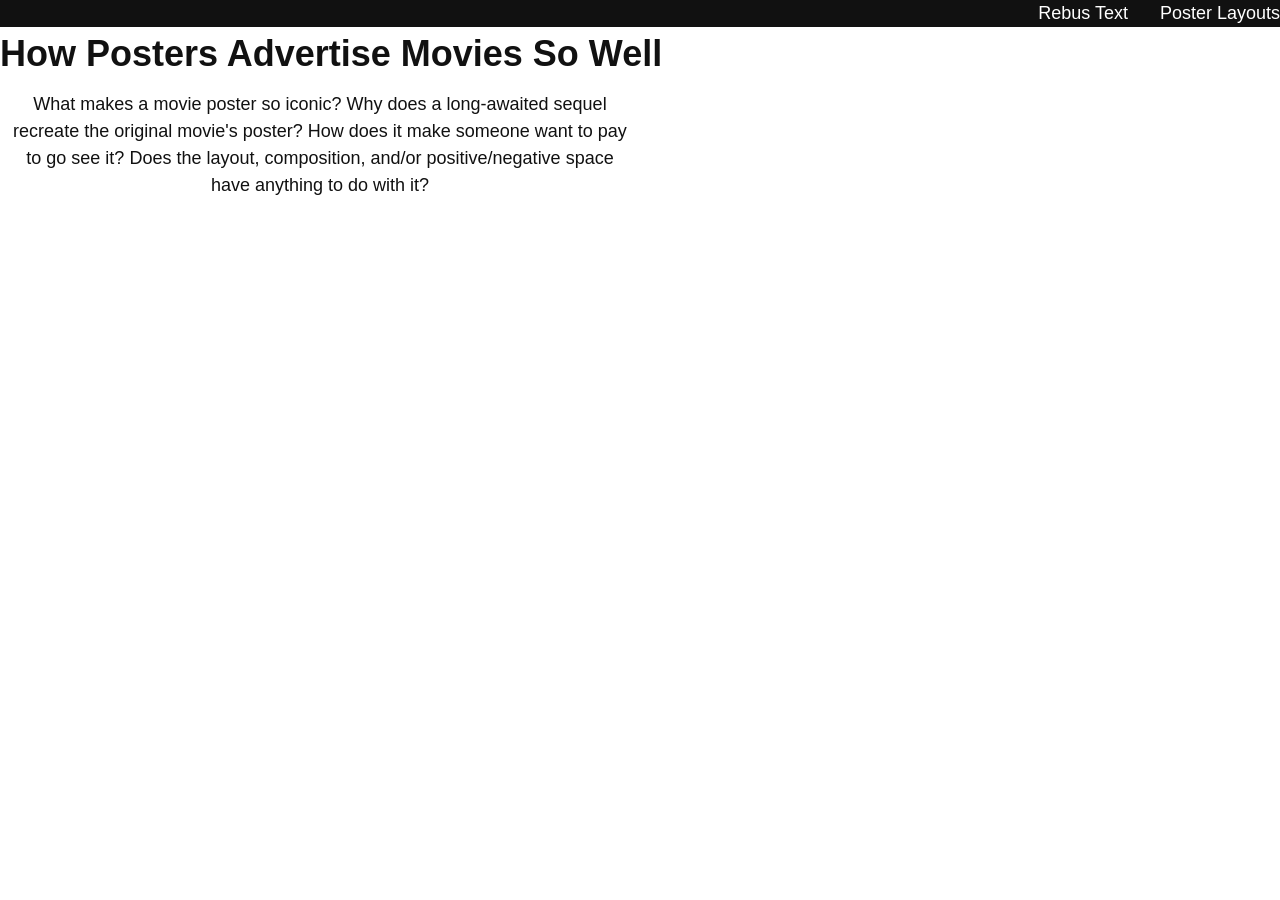
==== pages/posters.html @ e2763566 "hero fix attempt" ====
<!DOCTYPE html>
<html lang="en">
<head>
    <meta charset="UTF-8">
    <meta name="viewport" content="width=device-width, initial-scale=1.0">
    <title>Composition of Movie Posters</title>
    <link rel="stylesheet" href="../css/styles.css">
</head>
<body>
    <header>
        <nav>
            <a href="index.html"></a>
            <ul>
                <li><a href="../index.html">Rebus Text</a></li>
                <li><a href="pages/posters.html">Poster Layouts</a></li>
            </ul>
        </nav>
        <div class="hero">
            <h1>How Posters Advertise Movies So Well</h1>
            <p>What makes a movie poster so iconic? Why does a long-awaited sequel recreate the original movie's poster?
                How does it make someone want to pay to go see it? Does the layout, composition, and/or positive/negative space
                have anything to do with it?
            </p>
        </div>
    </header>

    <main>
        <section>
            <h2></h2>
        </section>

        <section>
            <h2></h2>
            <article>
                <img src="" alt="">
                <h3></h3>
                <p></p>
            </article>
        </section>
    </main>

    <footer>
        <p></p>
    </footer>
</body>
</html>
---- css/styles.css ----
/* reset */
* {
   margin: 0;
   padding: 0;
   box-sizing: border-box;
}

/* body copy and grid starter */
body {
    /* the page grid: 12 columns, same as your figma frame */
    max-width: 1440px;
    margin: 0 auto;
    display: grid;
    grid-template-columns: 1fr 1fr 1fr 1fr 1fr 1fr 1fr 1fr 1fr 1fr 1fr 1fr;
    grid-template-rows: auto;
    column-gap: 24px;

    /* placeholder: use your own font, size and color */
    font-family: Arial, Helvetica, sans-serif;
    font-size: 18px;
    line-height: 1.5;
    color: #111;
}

/* heading styling */
h1, h2, h3 {

}

/* links */
a {
    color: inherit;
    text-decoration: none;
}

/* other copy */
p {

}

img {
    width: 100%;
    height: auto;
    display: block;
}

/* nav */
nav {
    background-color: #111;
    color: #ffffff;
    display: flex;
    align-items: center;
}

nav ul {
    display: flex;
    gap: 32px;
    list-style: none;
    margin-left: auto;
}

/* header */
header {
    grid-column: 1 / 13;
}

.hero p {
    width: 50%;
    text-align: center;
    padding: 10px;
    grid-column: 1 / span 12;
}

/* main */
main {
    grid-column: 1 / 13;
    display: grid;
    grid-template-columns: subgrid;
}

section {
    grid-column: 1 / 13;
    display: grid;
    grid-template-columns: subgrid;
}

section h2 {
    grid-column: 1 / 13;
}

article {
    grid-column: span 4;
}

/* footer */
footer {
    grid-column: 1 / 13;
    text-align: center;
}
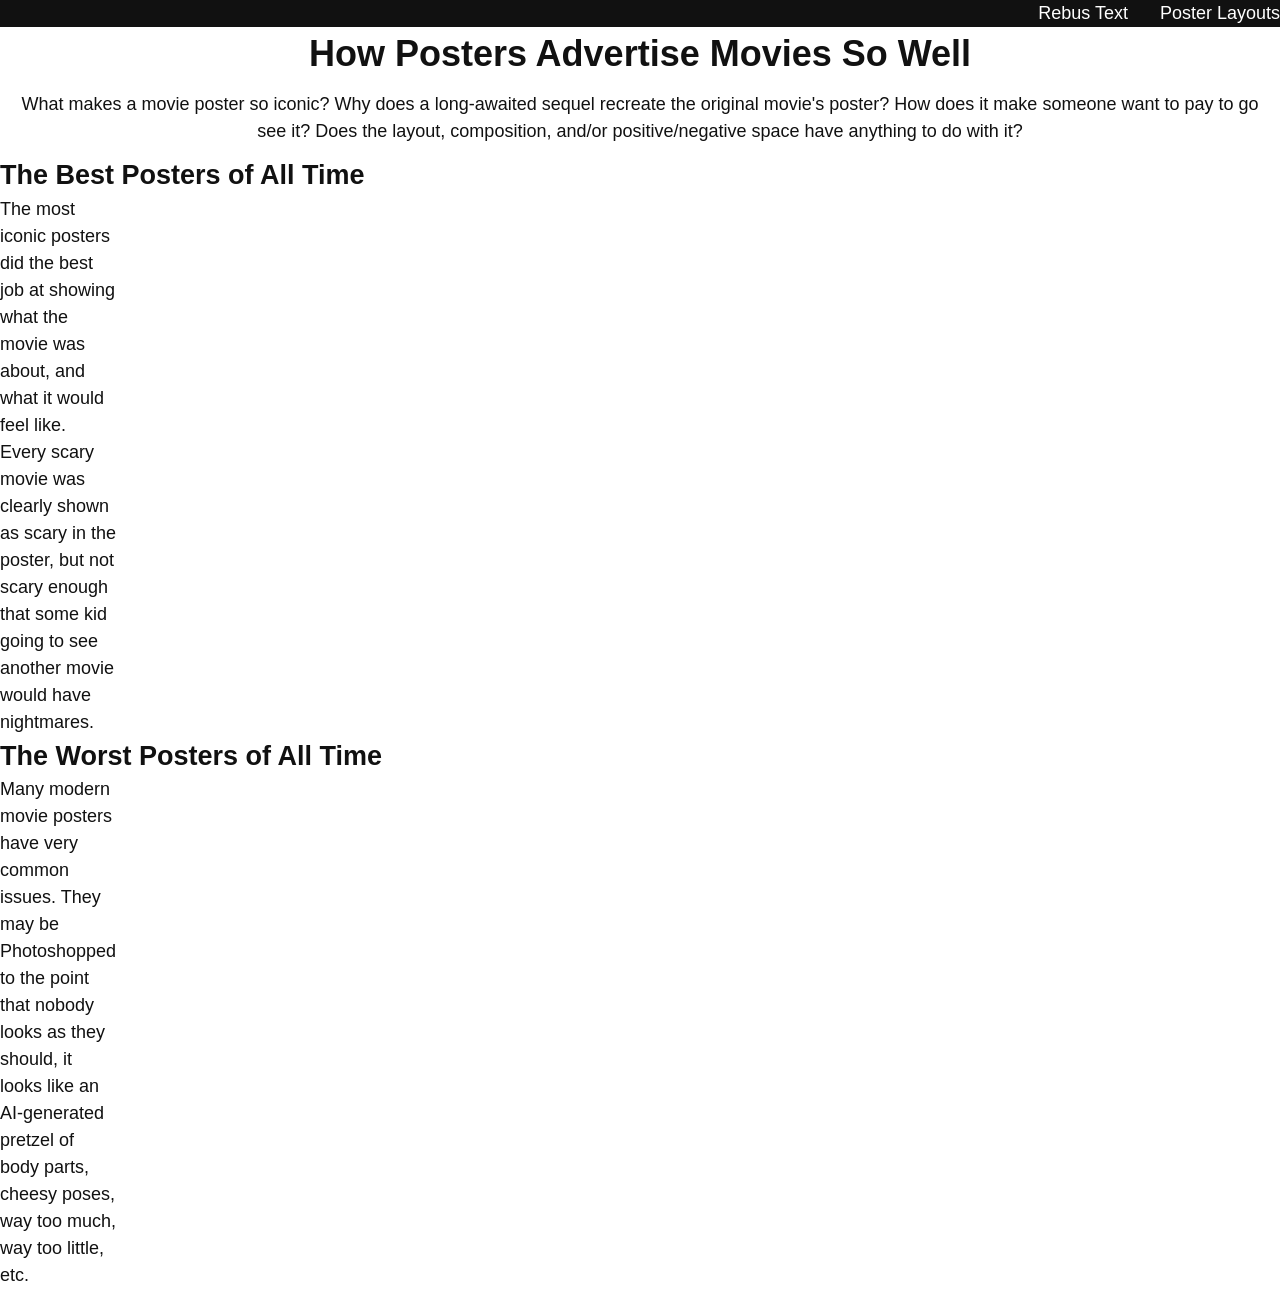
==== commit a9156ba9: "some poster info" ====
--- a/pages/posters.html
+++ b/pages/posters.html
@@ -26,11 +26,18 @@
 
     <main>
         <section>
-            <h2></h2>
+            <h2>The Best Posters of All Time</h2>
+            <p>The most iconic posters did the best job at showing what the movie was about, and what it would feel like.
+                Every scary movie was clearly shown as scary in the poster, but not scary enough that some kid going to see another movie would have nightmares.
+
+            </p>
         </section>
 
         <section>
-            <h2></h2>
+            <h2>The Worst Posters of All Time</h2>
+            <p>Many modern movie posters have very common issues. They may be Photoshopped to the point that nobody looks as they should,
+                it looks like an AI-generated pretzel of body parts, cheesy poses, way too much, way too little, etc.
+            </p>
             <article>
                 <img src="" alt="">
                 <h3></h3>
--- a/css/styles.css
+++ b/css/styles.css
@@ -62,13 +62,14 @@
 /* header */
 header {
     grid-column: 1 / 13;
+    width: 100%;
+    text-align: center; 
 }
 
 .hero p {
-    width: 50%;
+    width: 100%;
     text-align: center;
     padding: 10px;
-    grid-column: 1 / span 12;
 }
 
 /* main */
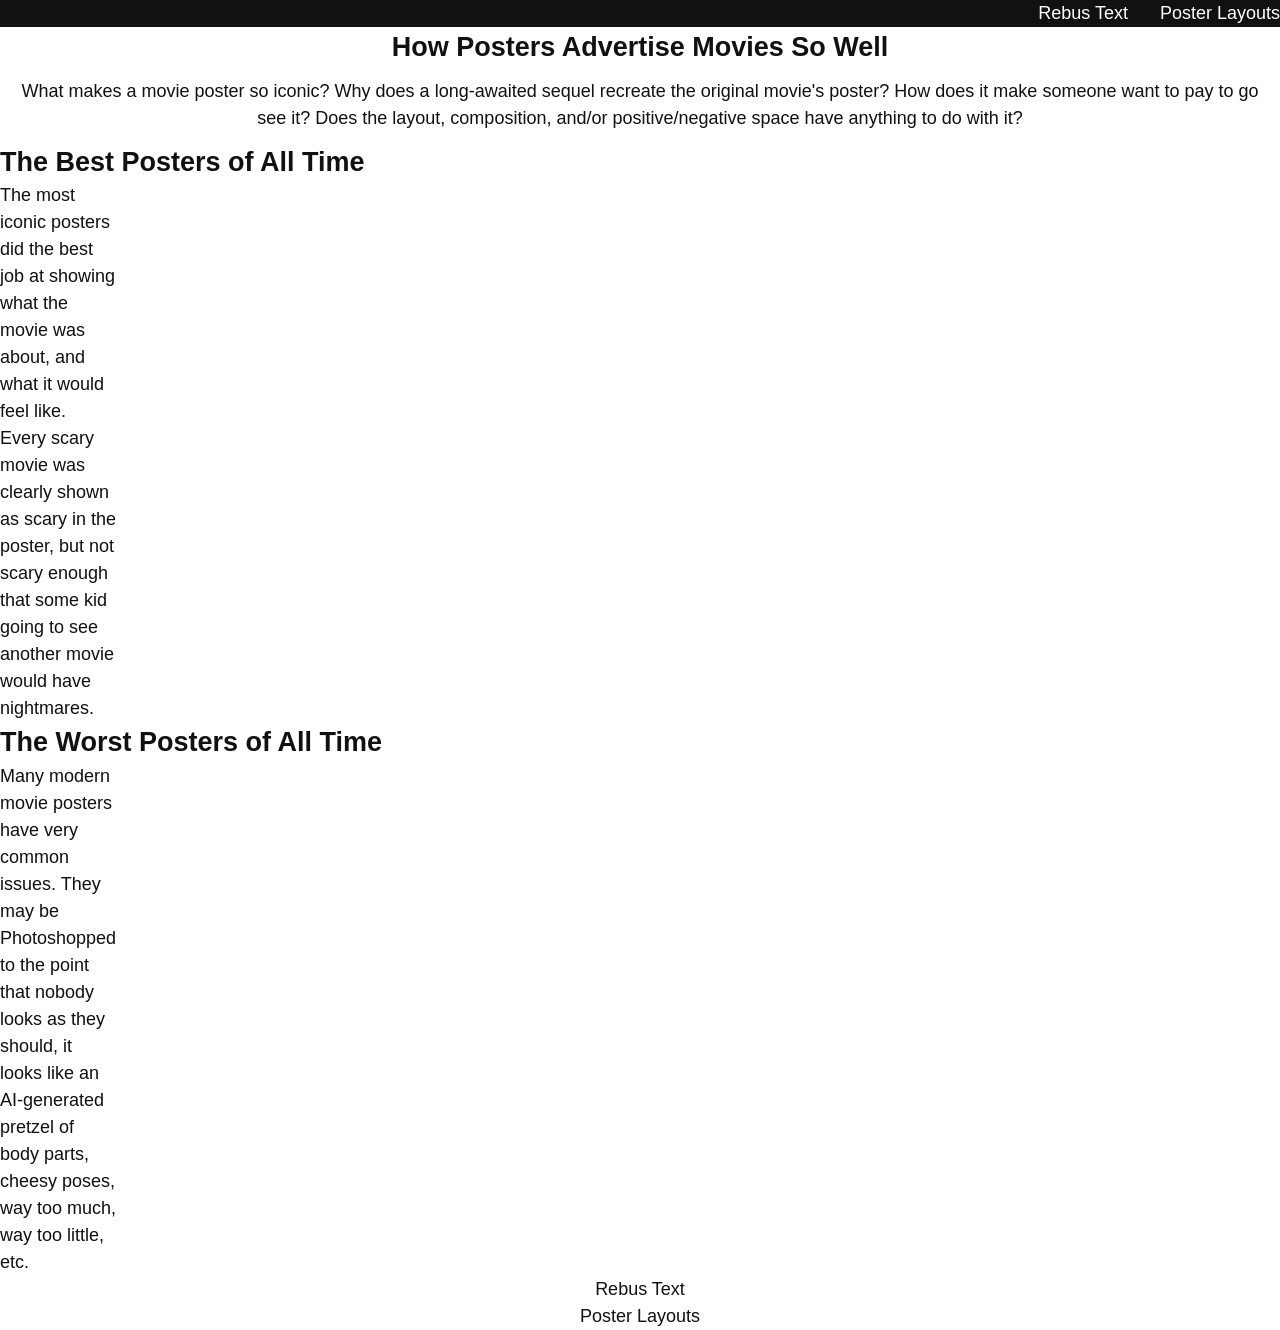
==== commit f59c7135: "footers" ====
--- a/pages/posters.html
+++ b/pages/posters.html
@@ -15,13 +15,13 @@
                 <li><a href="pages/posters.html">Poster Layouts</a></li>
             </ul>
         </nav>
-        <div class="hero">
+        <section class="hero">
             <h1>How Posters Advertise Movies So Well</h1>
             <p>What makes a movie poster so iconic? Why does a long-awaited sequel recreate the original movie's poster?
                 How does it make someone want to pay to go see it? Does the layout, composition, and/or positive/negative space
                 have anything to do with it?
             </p>
-        </div>
+        </section>
     </header>
 
     <main>
@@ -47,7 +47,10 @@
     </main>
 
     <footer>
-        <p></p>
+        <ul>
+            <li><a href="../index.html">Rebus Text</a></li>
+            <li><a href="pages/posters.html">Poster Layouts</a></li>
+        </ul>
     </footer>
 </body>
 </html>
--- a/css/styles.css
+++ b/css/styles.css
@@ -74,13 +74,13 @@
 
 /* main */
 main {
-    grid-column: 1 / 13;
+    grid-column: span 6;
     display: grid;
     grid-template-columns: subgrid;
 }
 
 section {
-    grid-column: 1 / 13;
+    grid-column: span 6;
     display: grid;
     grid-template-columns: subgrid;
 }
@@ -93,6 +93,15 @@
     grid-column: span 4;
 }
 
+div {
+    background-color: yellow;
+    padding: 20px;
+    display: none;
+}
+span:hover + div {
+    display: block;
+}
+
 /* footer */
 footer {
     grid-column: 1 / 13;
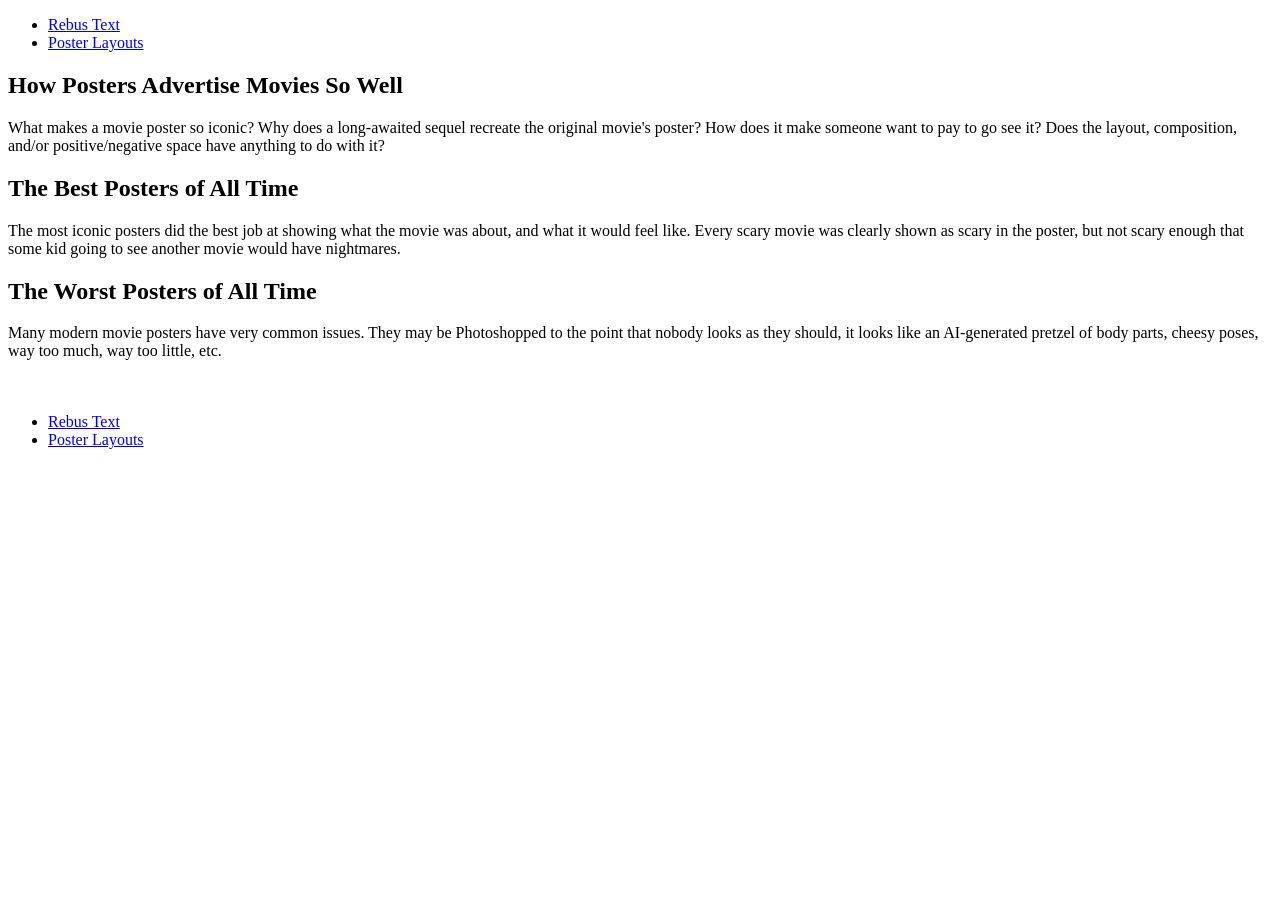
==== commit 01dddb64: "disconnect css" ====
--- a/pages/posters.html
+++ b/pages/posters.html
@@ -4,7 +4,7 @@
     <meta charset="UTF-8">
     <meta name="viewport" content="width=device-width, initial-scale=1.0">
     <title>Composition of Movie Posters</title>
-    <link rel="stylesheet" href="../css/styles.css">
+    <!-- <link rel="stylesheet" href="../css/styles.css"> -->
 </head>
 <body>
     <header>
--- a/css/styles.css
+++ b/css/styles.css
@@ -8,10 +8,8 @@
 /* body copy and grid starter */
 body {
     /* the page grid: 12 columns, same as your figma frame */
-    max-width: 1440px;
-    margin: 0 auto;
+    margin: 48 px auto;
     display: grid;
-    grid-template-columns: 1fr 1fr 1fr 1fr 1fr 1fr 1fr 1fr 1fr 1fr 1fr 1fr;
     grid-template-rows: auto;
     column-gap: 24px;
 
@@ -24,7 +22,7 @@
 
 /* heading styling */
 h1, h2, h3 {
-
+    margin-left: 32px;
 }
 
 /* links */
@@ -35,7 +33,7 @@
 
 /* other copy */
 p {
-
+    margin-left: 48px;
 }
 
 img {
@@ -63,47 +61,82 @@
 header {
     grid-column: 1 / 13;
     width: 100%;
-    text-align: center; 
+    text-align: center;
 }
 
 .hero p {
     width: 100%;
     text-align: center;
-    padding: 10px;
 }
 
 /* main */
 main {
     grid-column: span 6;
     display: grid;
-    grid-template-columns: subgrid;
+    grid-template-columns: 1fr 1fr 1fr 1fr 1fr 1fr 1fr 1fr 1fr 1fr;
+    width: 1300px;
+    margin: 0px auto;
 }
 
 section {
-    grid-column: span 6;
+    grid-column: span 5;
     display: grid;
     grid-template-columns: subgrid;
+    margin-left: 10px;
 }
 
 section h2 {
     grid-column: 1 / 13;
+    margin-left: 12px;
+}
+
+section p {
+    grid-column: span 4;
 }
 
 article {
     grid-column: span 4;
 }
 
-div {
-    background-color: yellow;
+.puzzle div {
     padding: 20px;
     display: none;
+    grid-column: span 6;
 }
+
 span:hover + div {
     display: block;
 }
 
+span {
+    font-size: 24px;
+    gap: 32px;
+}
+
+.puzzle {
+    height: 200px;
+    width: 200px;
+    border: 2px solid #111;
+    padding: 10px;
+    margin: 10px;
+}
+
 /* footer */
 footer {
+    background-color: #111;
+    color: #ffffff;
     grid-column: 1 / 13;
-    text-align: center;
+    align-items: center;
+}
+
+.grid-row {
+    display: grid;
+    grid-column: span 10;
+    grid-template-columns: 1fr 1fr 1fr 1fr 1fr 1fr 1fr 1fr 1fr 1fr 1fr 1fr;
+    gap: 20px;
+}
+
+.grid-row div {
+    border: solid 1px black;
+    min-height: 20px;
 }
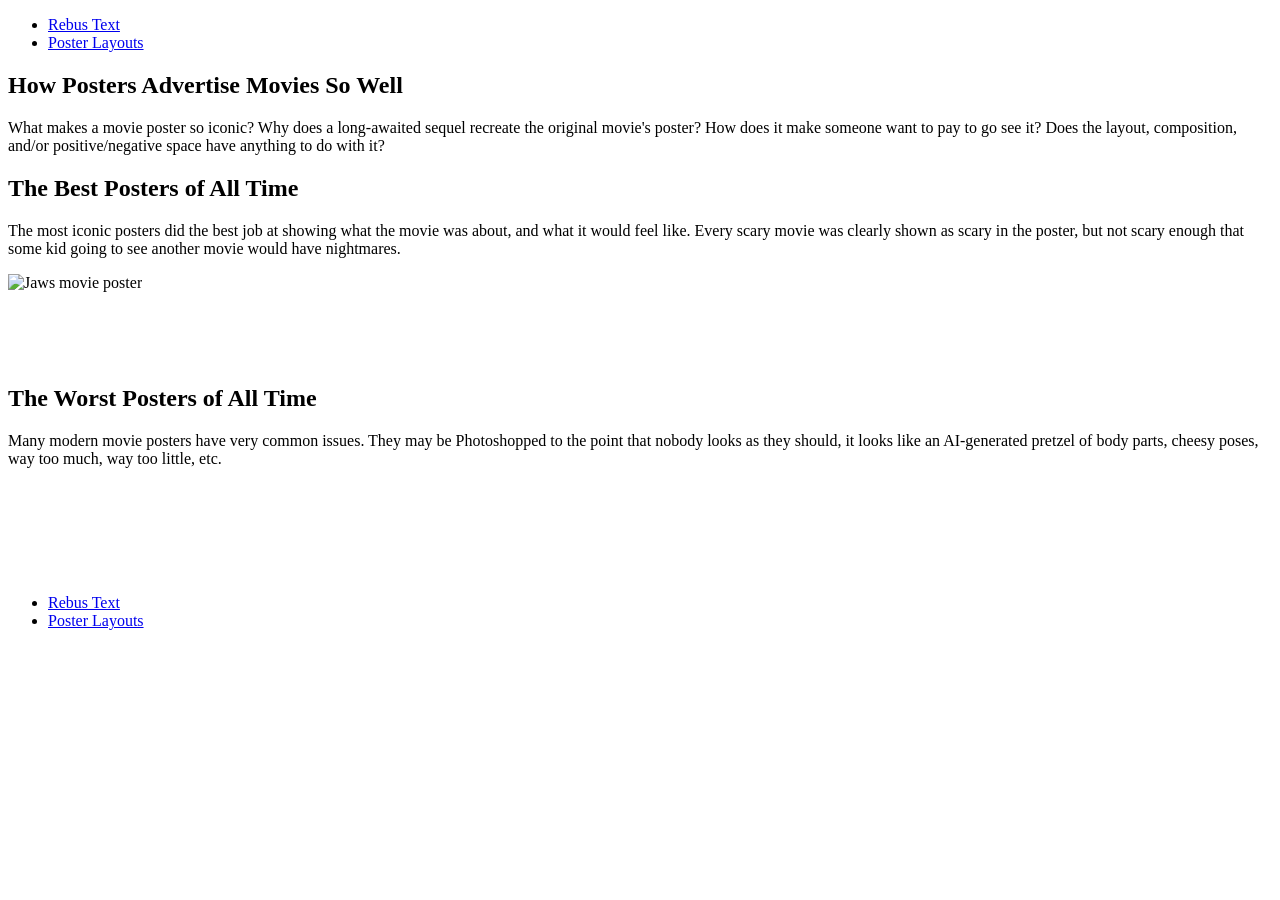
==== commit d323b62f: "layout changes" ====
--- a/pages/posters.html
+++ b/pages/posters.html
@@ -29,8 +29,22 @@
             <h2>The Best Posters of All Time</h2>
             <p>The most iconic posters did the best job at showing what the movie was about, and what it would feel like.
                 Every scary movie was clearly shown as scary in the poster, but not scary enough that some kid going to see another movie would have nightmares.
-
             </p>
+            <article>
+                <img src="" alt="Jaws movie poster">
+                <h3></h3>
+                <p></p>
+            </article>
+            <article>
+                <img src="" alt="">
+                <h3></h3>
+                <p></p>
+            </article>
+            <article>
+                <img src="" alt="">
+                <h3></h3>
+                <p></p>
+            </article>
         </section>
 
         <section>
@@ -38,6 +52,16 @@
             <p>Many modern movie posters have very common issues. They may be Photoshopped to the point that nobody looks as they should,
                 it looks like an AI-generated pretzel of body parts, cheesy poses, way too much, way too little, etc.
             </p>
+            <article>
+                <img src="" alt="">
+                <h3></h3>
+                <p></p>
+            </article>
+            <article>
+                <img src="" alt="">
+                <h3></h3>
+                <p></p>
+            </article>
             <article>
                 <img src="" alt="">
                 <h3></h3>
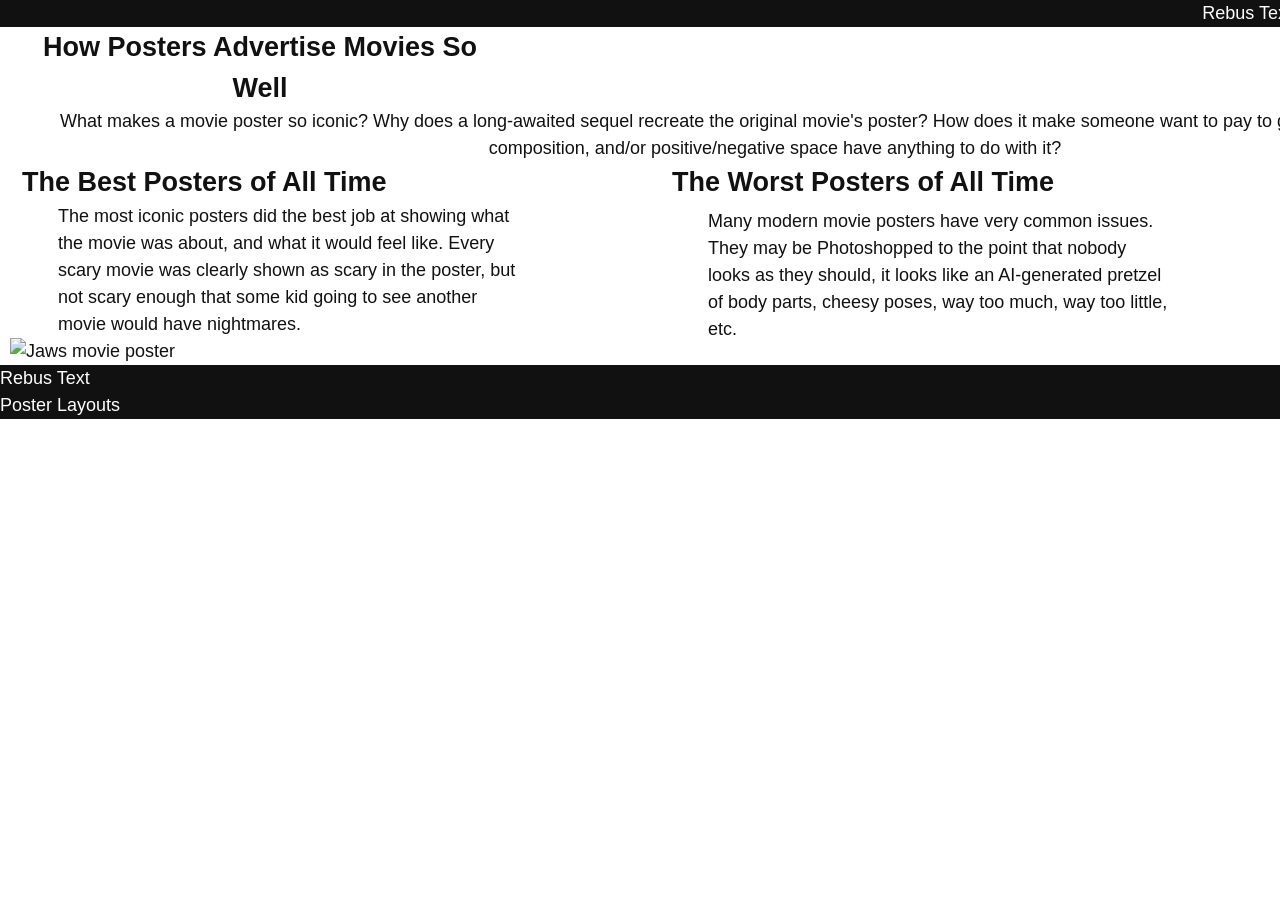
==== commit 083c16a5: "css reconnect" ====
--- a/pages/posters.html
+++ b/pages/posters.html
@@ -4,7 +4,7 @@
     <meta charset="UTF-8">
     <meta name="viewport" content="width=device-width, initial-scale=1.0">
     <title>Composition of Movie Posters</title>
-    <!-- <link rel="stylesheet" href="../css/styles.css"> -->
+    <link rel="stylesheet" href="../css/styles.css">
 </head>
 <body>
     <header>
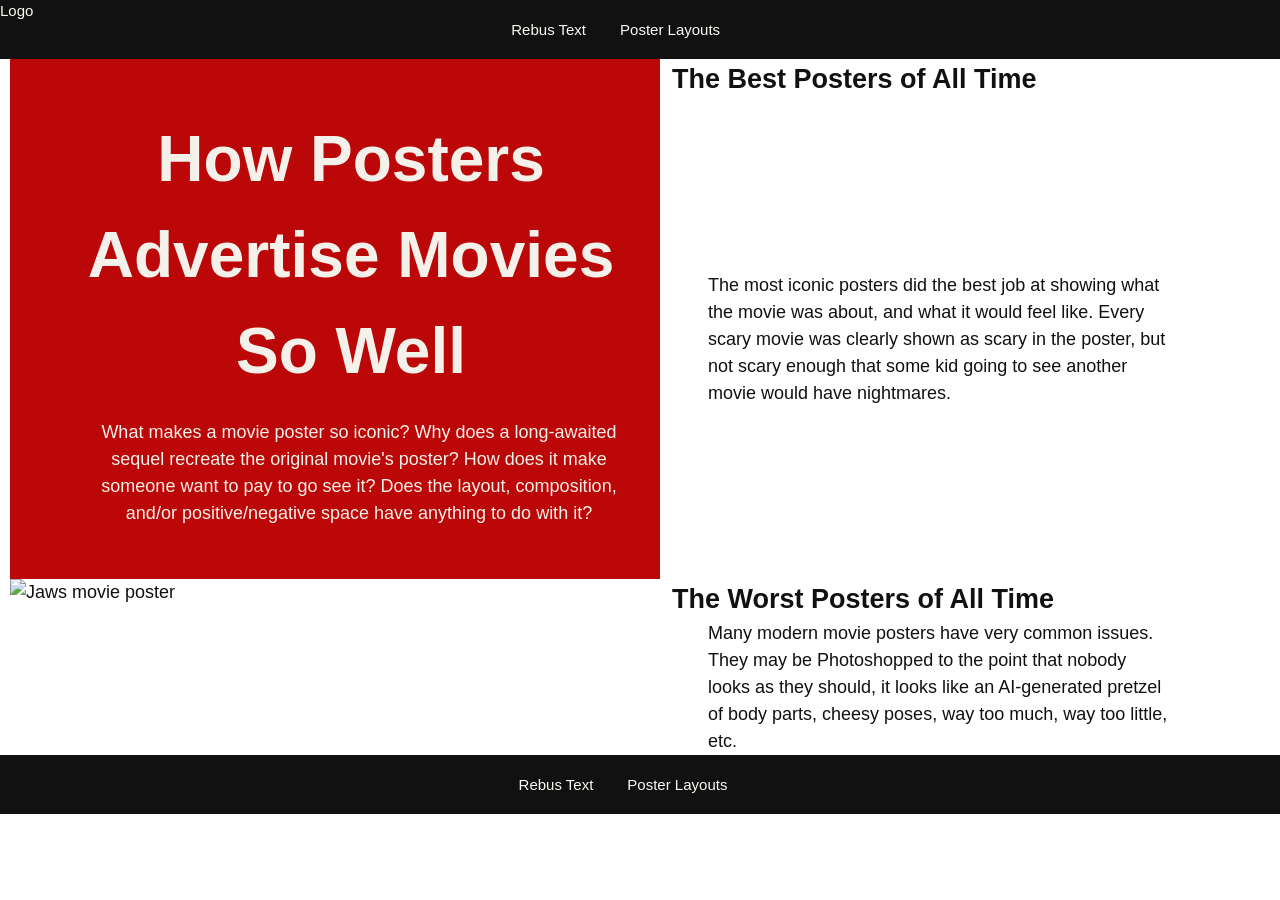
==== commit c06d108c: "moving things around" ====
--- a/pages/posters.html
+++ b/pages/posters.html
@@ -7,14 +7,17 @@
     <link rel="stylesheet" href="../css/styles.css">
 </head>
 <body>
-    <header>
-        <nav>
-            <a href="index.html"></a>
-            <ul>
-                <li><a href="../index.html">Rebus Text</a></li>
-                <li><a href="pages/posters.html">Poster Layouts</a></li>
-            </ul>
-        </nav>
+    <main>
+        <header>
+            <nav>
+                <a href="pages/posters.html">Logo</a>
+                <ul>
+                    <li><a href="../index.html">Rebus Text</a></li>
+                    <li><a href="pages/posters.html">Poster Layouts</a></li>
+                </ul>
+            </nav>
+        </header>
+
         <section class="hero">
             <h1>How Posters Advertise Movies So Well</h1>
             <p>What makes a movie poster so iconic? Why does a long-awaited sequel recreate the original movie's poster?
@@ -22,15 +25,15 @@
                 have anything to do with it?
             </p>
         </section>
-    </header>
 
-    <main>
         <section>
             <h2>The Best Posters of All Time</h2>
             <p>The most iconic posters did the best job at showing what the movie was about, and what it would feel like.
                 Every scary movie was clearly shown as scary in the poster, but not scary enough that some kid going to see another movie would have nightmares.
             </p>
-            <article>
+        </section>
+        <section>
+             <article>
                 <img src="" alt="Jaws movie poster">
                 <h3></h3>
                 <p></p>
@@ -66,7 +69,7 @@
                 <img src="" alt="">
                 <h3></h3>
                 <p></p>
-            </article>
+             </article>
         </section>
     </main>
 
--- a/css/styles.css
+++ b/css/styles.css
@@ -25,12 +25,6 @@
     margin-left: 32px;
 }
 
-/* links */
-a {
-    color: inherit;
-    text-decoration: none;
-}
-
 /* other copy */
 p {
     margin-left: 48px;
@@ -45,33 +39,55 @@
 /* nav */
 nav {
     background-color: #111;
-    color: #ffffff;
     display: flex;
-    align-items: center;
+}
+
+nav a {
+    color: #fbf8f3;
+    text-decoration: none;
+    font-size: 15px;
 }
 
 nav ul {
     display: flex;
-    gap: 32px;
     list-style: none;
-    margin-left: auto;
+    display: grid;
+    grid-template: auto / auto auto auto auto auto;
+    gap: 34px;
+    width: max-content;
+    margin: 0px auto;
+    padding: 16px 24px;
 }
 
 /* header */
 header {
-    grid-column: 1 / 13;
+    grid-column: span 10;
     width: 100%;
     text-align: center;
 }
 
-.hero p {
+.hero {
     width: 100%;
     text-align: center;
+    display: flex;
+    flex-direction: column;
+    justify-content: center;
+    align-items: center;
+    gap: 20px;
+    min-height: 520px;
+    padding: 48px 32px;
+    background: #bb0707;
+    color: #f4f1ea;
+    text-align: center;
+}
+
+.hero h1 {
+    font-size: 64px;
 }
 
 /* main */
 main {
-    grid-column: span 6;
+    grid-column: span 10;
     display: grid;
     grid-template-columns: 1fr 1fr 1fr 1fr 1fr 1fr 1fr 1fr 1fr 1fr;
     width: 1300px;
@@ -124,9 +140,26 @@
 /* footer */
 footer {
     background-color: #111;
-    color: #ffffff;
     grid-column: 1 / 13;
     align-items: center;
+    display: flex;
+}
+
+footer a {
+    color: #fbf8f3;
+    text-decoration: none;
+    font-size: 15px;
+}
+
+footer ul {
+    display: flex;
+    list-style: none;
+    display: grid;
+    grid-template: auto / auto auto auto auto auto;
+    gap: 34px;
+    width: max-content;
+    margin: 0px auto;
+    padding: 16px 24px;
 }
 
 .grid-row {
@@ -139,4 +172,11 @@
 .grid-row div {
     border: solid 1px black;
     min-height: 20px;
+}
+
+.cards {
+    display: grid;
+    grid-template: auto / 1fr 1fr 1fr;
+    gap: 28px;
+    padding-bottom: 60px;
 }
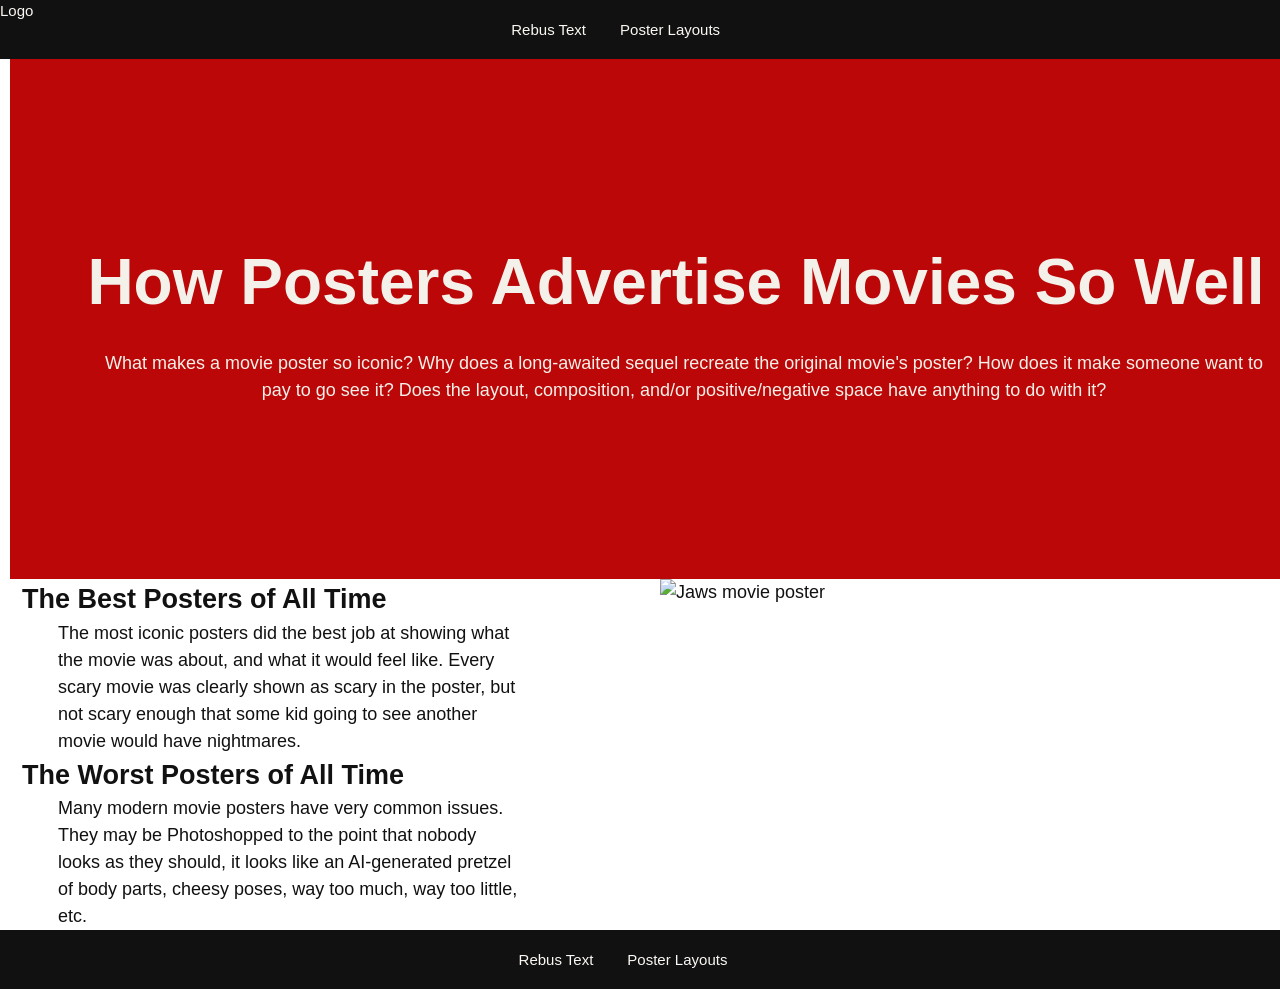
==== commit d9faf04c: "hero fix" ====
--- a/pages/posters.html
+++ b/pages/posters.html
@@ -7,17 +7,14 @@
     <link rel="stylesheet" href="../css/styles.css">
 </head>
 <body>
-    <main>
-        <header>
-            <nav>
-                <a href="pages/posters.html">Logo</a>
-                <ul>
-                    <li><a href="../index.html">Rebus Text</a></li>
-                    <li><a href="pages/posters.html">Poster Layouts</a></li>
-                </ul>
-            </nav>
-        </header>
-
+    <header>
+        <nav>
+            <a href="pages/posters.html">Logo</a>
+            <ul>
+                <li><a href="../index.html">Rebus Text</a></li>
+                <li><a href="pages/posters.html">Poster Layouts</a></li>
+            </ul>
+        </nav>
         <section class="hero">
             <h1>How Posters Advertise Movies So Well</h1>
             <p>What makes a movie poster so iconic? Why does a long-awaited sequel recreate the original movie's poster?
@@ -25,7 +22,9 @@
                 have anything to do with it?
             </p>
         </section>
-
+    </header>
+    
+    <main>
         <section>
             <h2>The Best Posters of All Time</h2>
             <p>The most iconic posters did the best job at showing what the movie was about, and what it would feel like.
